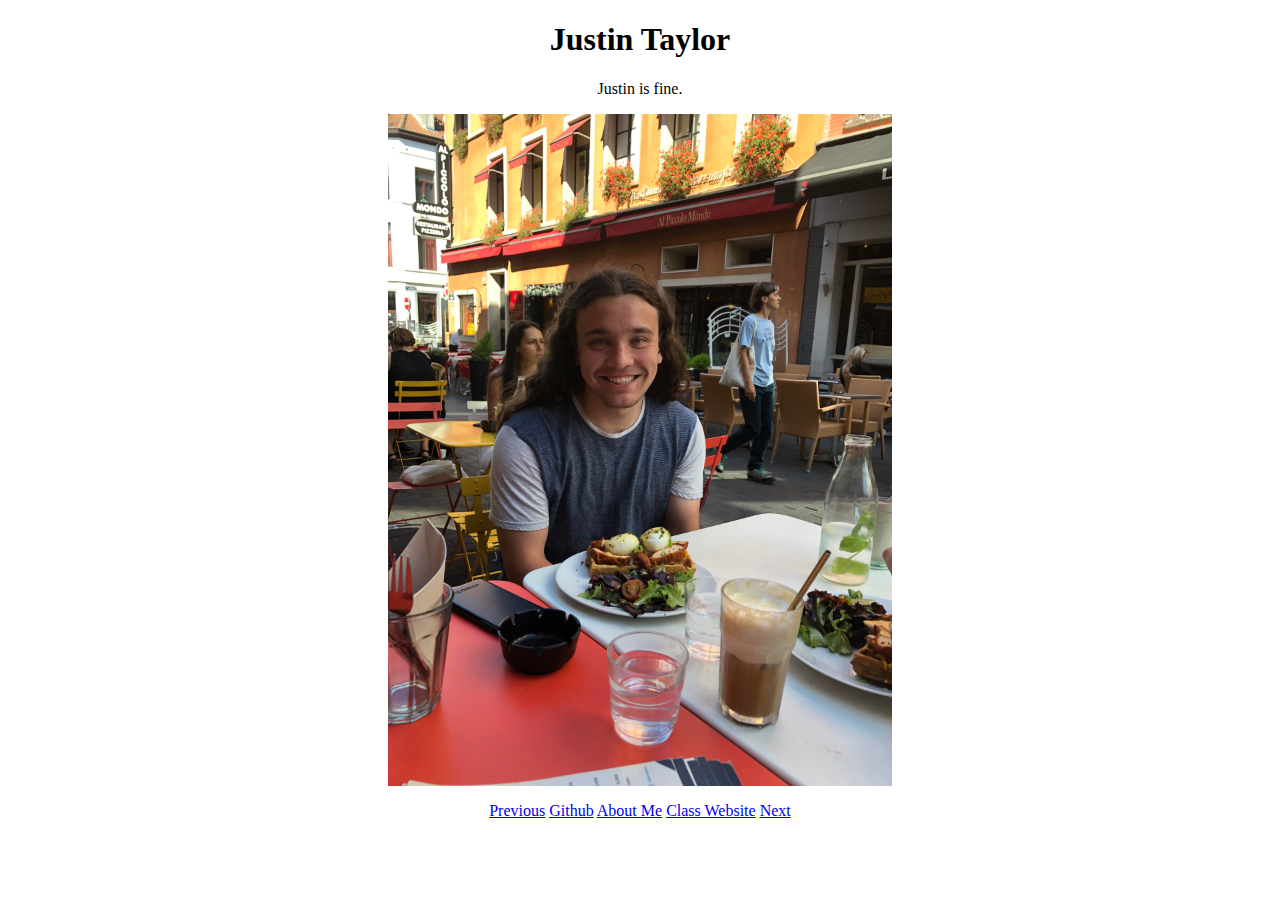
==== Index.html @ df5aca00 "Did the assignment." ====
<!DOCTYPE html>
<html lang="en">
<head>
   <meta charset="UTF-8">
   <title>Justin Taylor</title>
   <style>
        img {
        display: block;
        margin-left:auto;
        margin-right:auto;
        }
   </style>
</head>
<body>
  <div style="height:auto; margin:0 auto; width:50%;">

      <h1 style="text-align:center">Justin Taylor</h1> <!-- Justin Taylor Cisc474 Personal Web Page 1 jdtaylor@udel.edu  -->
      <p style="text-align:center"> Justin is fine.</p>
      <img src="me.jpg" alt="medotjpeg" width="504" height="672">

  </div>
  <div>

    <p style="text-align:center">
      <a href="https://sunxinyi0501.github.io/index.html">Previous</a>
      <a href="https://github.com/jt1018/jt1018.github.io">Github</a>
      <a href="aboutMe.html">About Me</a>
      <a href="https://mattm401.github.io">Class Website</a>
      <a href="https://paultownshend.github.io/personalWebsite/">Next</a>
    </p>

  </div>

</body>






</html>
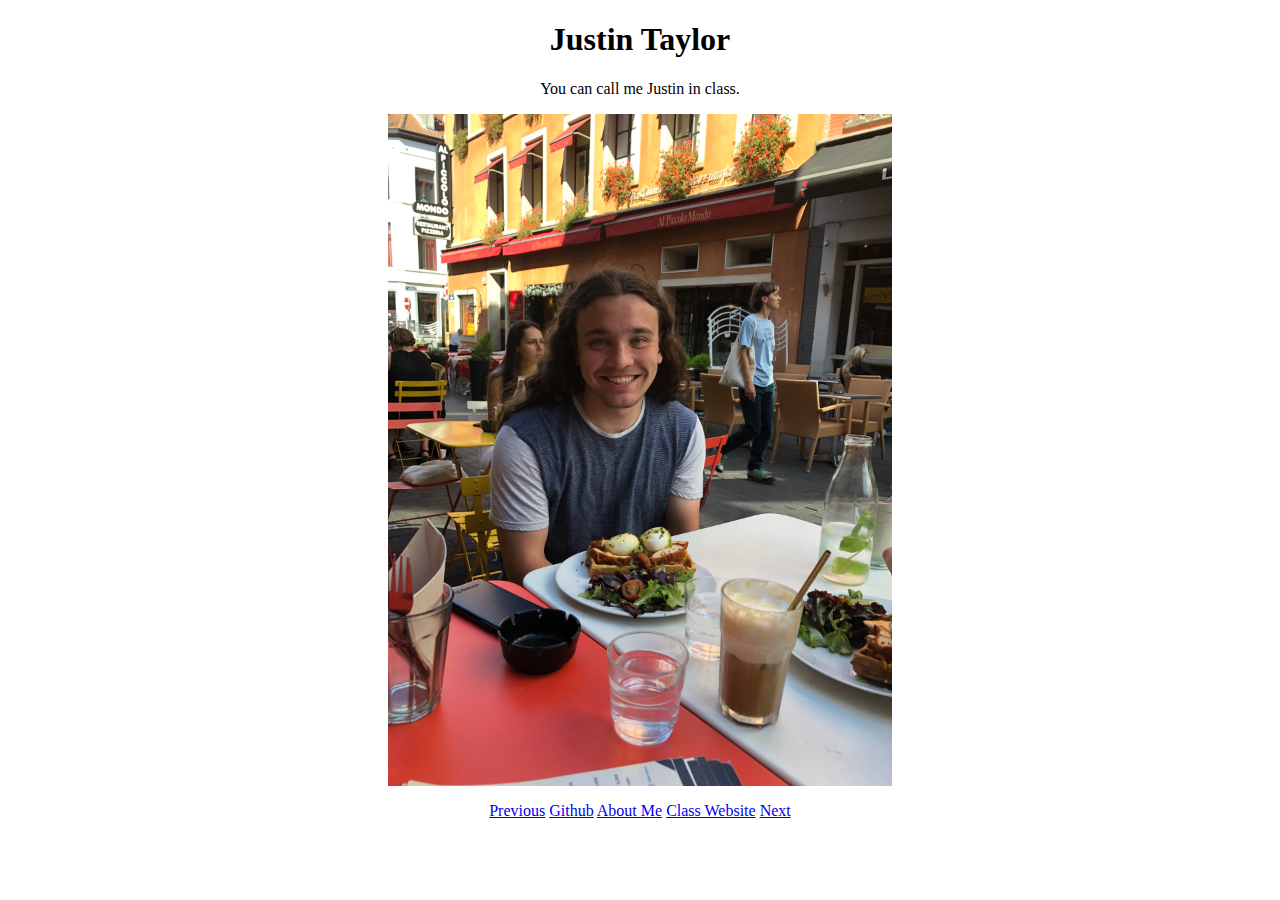
==== commit 25dd0e45: "Fixed a few small things" ====
--- a/Index.html
+++ b/Index.html
@@ -15,7 +15,7 @@
   <div style="height:auto; margin:0 auto; width:50%;">
 
       <h1 style="text-align:center">Justin Taylor</h1> <!-- Justin Taylor Cisc474 Personal Web Page 1 jdtaylor@udel.edu  -->
-      <p style="text-align:center"> Justin is fine.</p>
+      <p style="text-align:center"> You can call me Justin in class.</p>
       <img src="me.jpg" alt="medotjpeg" width="504" height="672">
 
   </div>
@@ -33,9 +33,4 @@
 
 </body>
 
-
-
-
-
-
 </html>
